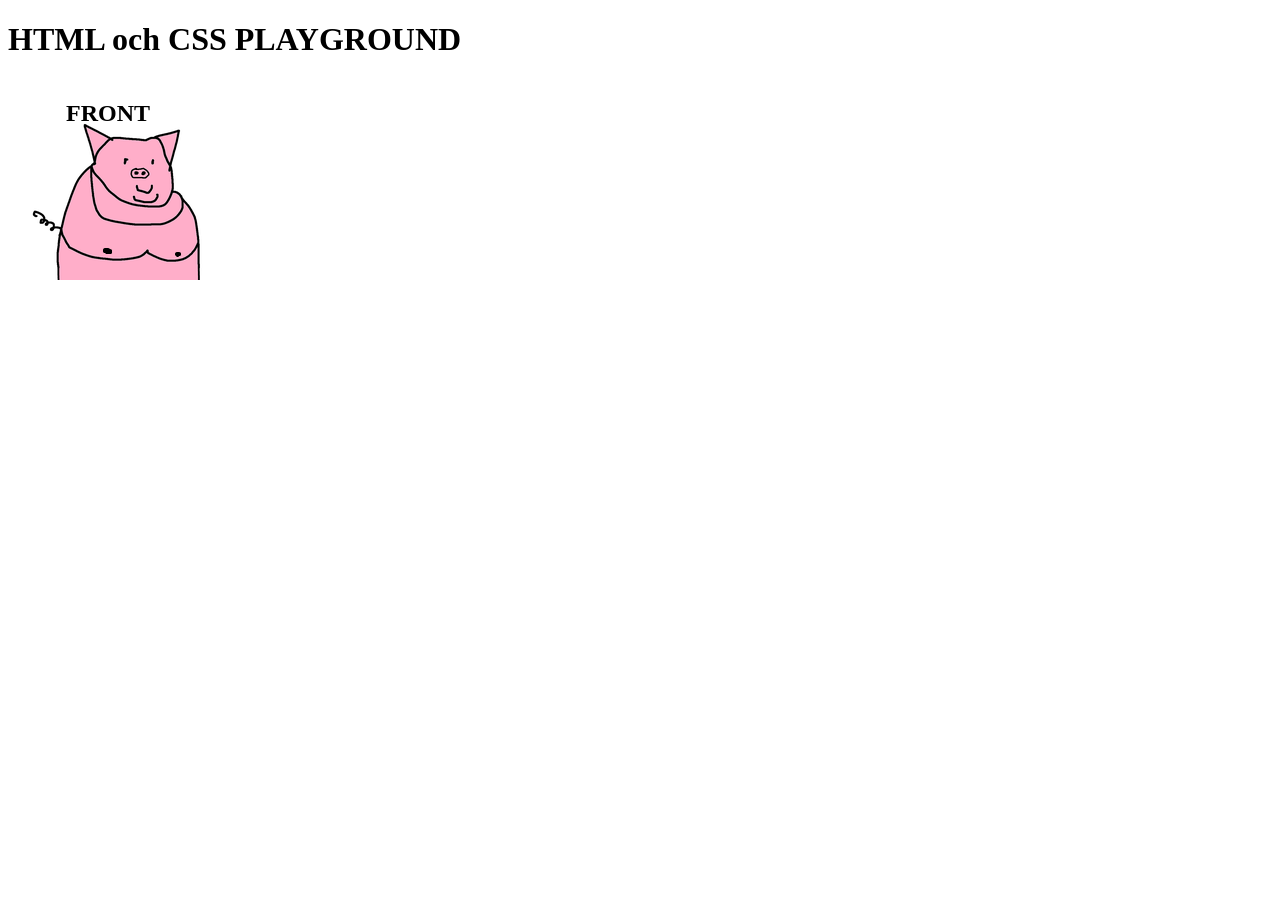
==== nisses_play_around_with_css/3dCube.html @ 6938b2c6 "Add 3D flip card effect with CSS - Created a new CSS file for styling a 3D flip card. - Defined styl" ====
<!DOCTYPE html>
<html lang="sv">
  <head>
    <meta charset="UTF-8" />
    <meta name="viewport" content="width=device-width, initial-scale=1.0" />
    <link rel="stylesheet" href="style.css">
    <title>Webbutveckling HTML AND CSS - Playground </title>
  </head>
  <body>

    <div class="titleBox">
        <h1>HTML och CSS PLAYGROUND</h1>
    </div>

    <div class="box1"> 
        <div class="container">
            <div class="card">
                <div class="face front"><h2>FRONT</h2></div>
                <div class="face back"><h2>BACK</h2></div>
            </div>

        </div>
    </div>

   

   

  <!-- -->

    <script src="code.js"></script>
  </body>
</html>
---- nisses_play_around_with_css/style.css ----
.container{
    width: 200px;
    height: 200px;
    perspective: 600px;
}

.card{
    width: 100%;
    height: 100%;
    position: relative;
    transition: transform 1s;
    transform-style: preserve-3d;
}

.face{
  position: absolute;
  height: 100%;
  width: 100%;
  backface-visibility: hidden;
  text-align: center;
}

.front{
    background-image: url(pig_front200px.png);
}

.back{
    background-image: url(pig_behind200px.png);
    transform: rotateY(180deg);
}

.container:hover .card{
    transform: rotateY(180deg);
}
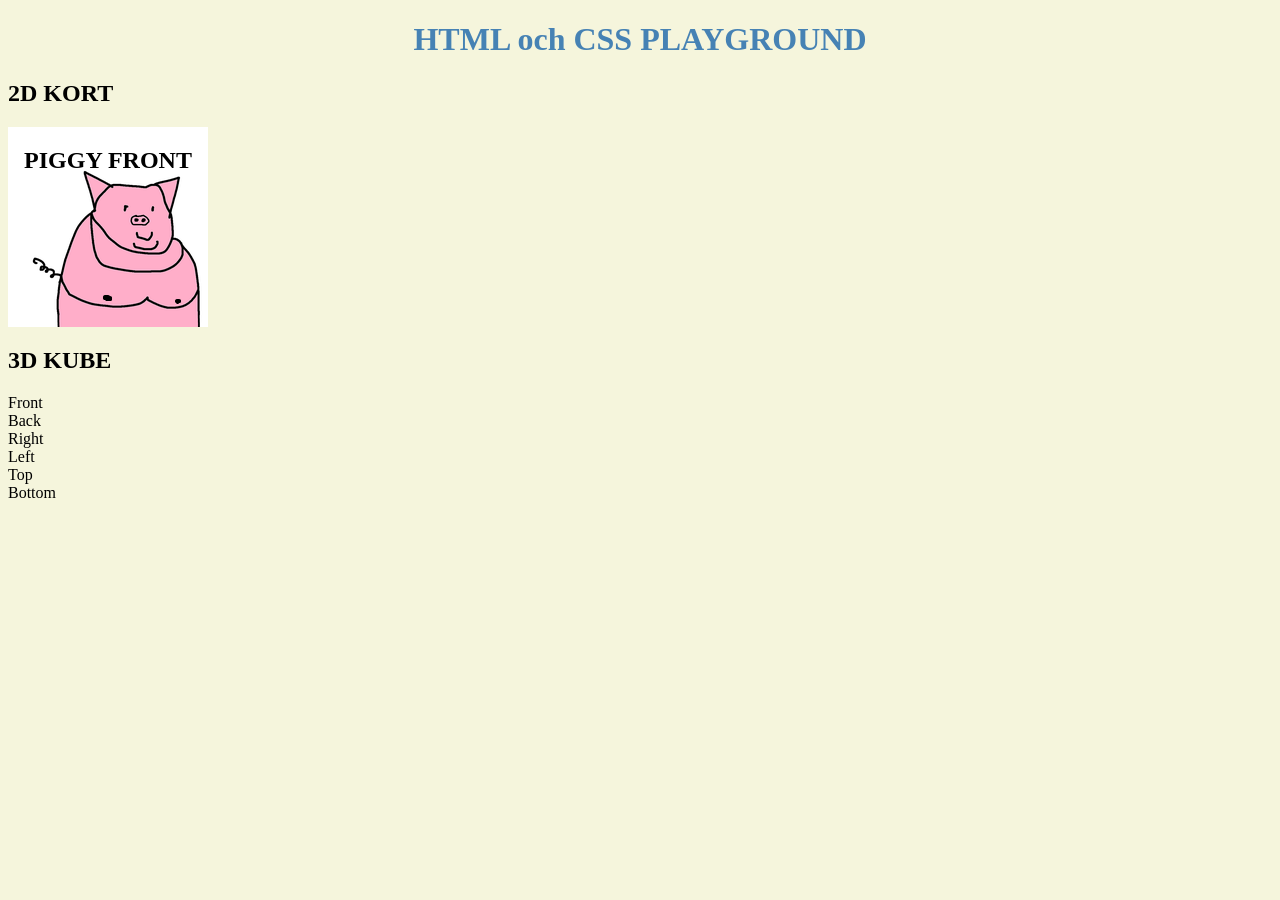
==== commit c94efa8b: "Add multiple HTML pages and styles for Nisses Ordentliga Hemsida" ====
--- a/nisses_play_around_with_css/3dCube.html
+++ b/nisses_play_around_with_css/3dCube.html
@@ -13,14 +13,31 @@
     </div>
 
     <div class="box1"> 
-        <div class="container">
+        <h2>2D KORT</h2>
+        <div class="container1">
             <div class="card">
-                <div class="face front"><h2>FRONT</h2></div>
-                <div class="face back"><h2>BACK</h2></div>
+                <div class="face front-pig"><h2> PIGGY FRONT</h2></div>
+                <div class="face back-pig"><h2>Piggy BACK</h2></div>
             </div>
-
         </div>
     </div>
+
+    <div class="box2">
+        <h2>3D KUBE</h2>
+        <div class="container2">
+            <div class="cube">
+              <div class="face front">Front</div>
+              <div class="face back">Back</div>
+              <div class="face right">Right</div>
+              <div class="face left">Left</div>
+              <div class="face top">Top</div>
+              <div class="face bottom">Bottom</div>
+
+
+            </div>  
+        </div>
+    </div>
+
 
    
 
--- a/nisses_play_around_with_css/style.css
+++ b/nisses_play_around_with_css/style.css
@@ -1,34 +1,40 @@
-.container{
+body{
+    background-color: beige;
+}
+
+h1{
+text-align: center;
+color: steelblue;
+}
+
+
+
+/*FRONT AND BACK PÅ KORTET*/
+.container1{
     width: 200px;
     height: 200px;
     perspective: 600px;
 }
 
-.card{
+.card .face{
+       
     width: 100%;
     height: 100%;
-    position: relative;
+    position: absolute;
     transition: transform 1s;
     transform-style: preserve-3d;
+    backface-visibility: hidden;
+    text-align: center; 
 }
 
-.face{
-  position: absolute;
-  height: 100%;
-  width: 100%;
-  backface-visibility: hidden;
-  text-align: center;
-}
+/*FRAM och back på kortet så det är bilden*/
+.card .front-pig{ background-image: url(pig_front200px.png);}
+.card .back-pig{ background-image: url(pig_behind200px.png); transform: rotateY(180deg);}
 
-.front{
-    background-image: url(pig_front200px.png);
-}
 
-.back{
-    background-image: url(pig_behind200px.png);
-    transform: rotateY(180deg);
-}
 
-.container:hover .card{
+
+/*horar vi över kortets kontainer så roteras kortet 180 grader*/
+.container1:hover .card{
     transform: rotateY(180deg);
 }
